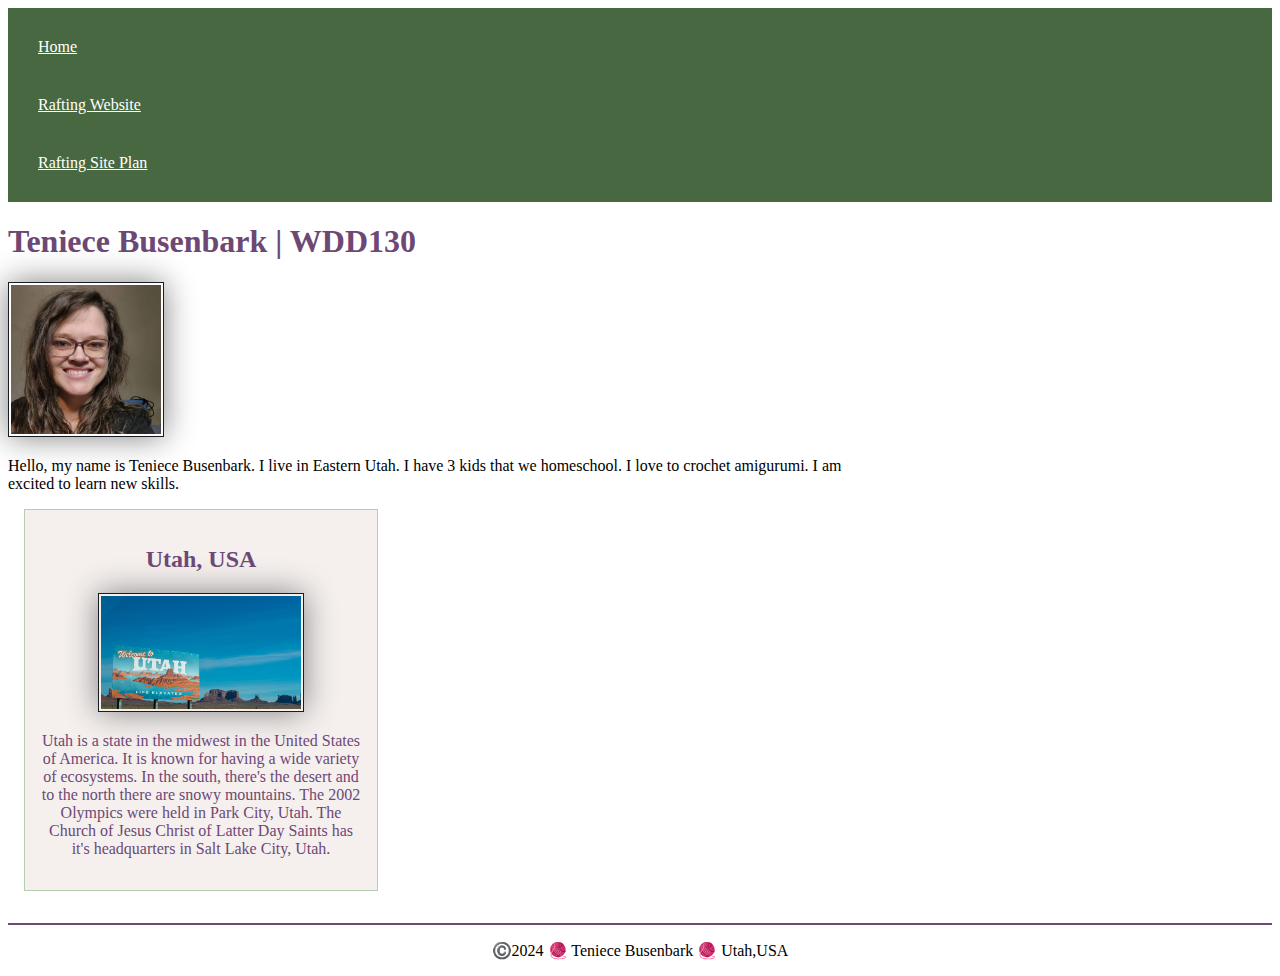
==== index.html @ c8c78171 "aside changes" ====
<!DOCTYPE html>
<html lang="en-us">
    <head>
    <meta charset="utf-8">
    <meta name="viewport" content="width=device-width,initial-scale=1.0">
    <meta name="description" content="This is the homepage for Teniece Busenbark's WDD130 course project. It is to practice html code.">
    <meta name="author" content="Teniece Busenbark">
    <title>Teniece Busenbark WDD 130</title>
    <link rel="stylesheet" href="styles/styles.css">
    </head>
    <body>
        <header>
            <nav>
                <a href="#">Home</a>
                <a href="wwr/">Rafting Website</a>
                <a href="wwr/site-plan-rafting.html">Rafting Site Plan</a>
            </nav>
        </header>
        <main>
            <h1>Teniece Busenbark | WDD130</h1>
            <img src="images/profile.jpg" alt="Teniece Busenbark" width="200">
            <p>Hello, my name is Teniece Busenbark. I live in Eastern Utah. I have 3 kids that we homeschool. I love to crochet amigurumi. I am excited to learn new skills.</p>
            <aside>
                <h2>Utah, USA</h2>
                <img src="images/welcome_to_utah_jtucker.jpg" alt="Welcome to Utah sign picture by J.Tucker" >
                <p>Utah is a state in the midwest in the United States of America. It is known for having a wide variety of ecosystems. In the south, there's the desert and to the north there are snowy mountains. The 2002 Olympics were held in Park City, Utah. The Church of Jesus Christ of Latter Day Saints has it's headquarters in Salt Lake City, Utah.
                </p>
            </aside>
        </main>    
        
        <footer>
            <p>©️2024 🧶 Teniece Busenbark 🧶  Utah,USA</p>
        </footer>
    </body>
</html>
---- styles/styles.css ----
nav {
  background-color: #476840;
  padding: 10px;
}
nav a {
  color: white;
  display: block;
  padding: 20px;
}
h1 {
  color:#6d4875;


}
main img {
  width: 150px;
  height: auto;
  border: 1px solid rgb(25, 29, 33);
  padding: 2px;
  box-shadow: 0 0 30px gray;
}
p{
  padding: 0;
}
main {
  max-width: 840px;
}
aside {
  width: 20rem;
  margin: 1rem;
  padding: 1rem;
  border: 1px solid rgba(176,203,170,.9);
  background-color: rgba(203,180,170,.2) ;
  color:#6d4875;
  text-align: center;
}
aside img {
  width: 200px;
  height: auto;
}
footer {
  margin-top: 2rem;
  border-top: 2px  solid #6d4875;
  text-align:center;
}
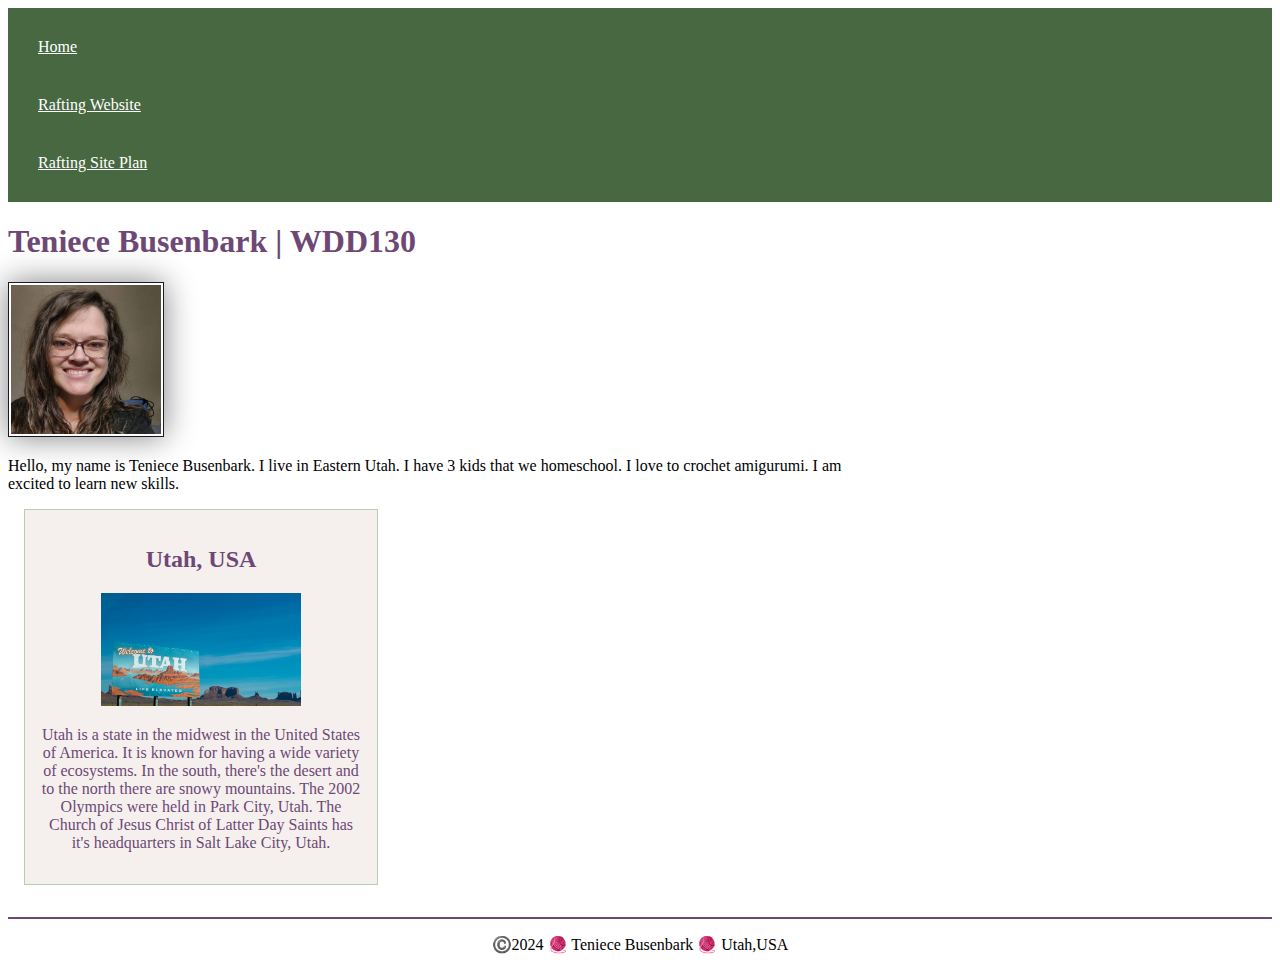
==== commit f33ed721: "index changes" ====
--- a/index.html
+++ b/index.html
@@ -20,13 +20,13 @@
             <h1>Teniece Busenbark | WDD130</h1>
             <img src="images/profile.jpg" alt="Teniece Busenbark" width="200">
             <p>Hello, my name is Teniece Busenbark. I live in Eastern Utah. I have 3 kids that we homeschool. I love to crochet amigurumi. I am excited to learn new skills.</p>
-            <aside>
-                <h2>Utah, USA</h2>
-                <img src="images/welcome_to_utah_jtucker.jpg" alt="Welcome to Utah sign picture by J.Tucker" >
-                <p>Utah is a state in the midwest in the United States of America. It is known for having a wide variety of ecosystems. In the south, there's the desert and to the north there are snowy mountains. The 2002 Olympics were held in Park City, Utah. The Church of Jesus Christ of Latter Day Saints has it's headquarters in Salt Lake City, Utah.
-                </p>
-            </aside>
-        </main>    
+        </main>
+        <aside>
+            <h2>Utah, USA</h2>
+            <img src="images/welcome_to_utah_jtucker.jpg" alt="Welcome to Utah sign picture by J.Tucker" >
+            <p>Utah is a state in the midwest in the United States of America. It is known for having a wide variety of ecosystems. In the south, there's the desert and to the north there are snowy mountains. The 2002 Olympics were held in Park City, Utah. The Church of Jesus Christ of Latter Day Saints has it's headquarters in Salt Lake City, Utah.
+            </p>
+        </aside>
         
         <footer>
             <p>©️2024 🧶 Teniece Busenbark 🧶  Utah,USA</p>
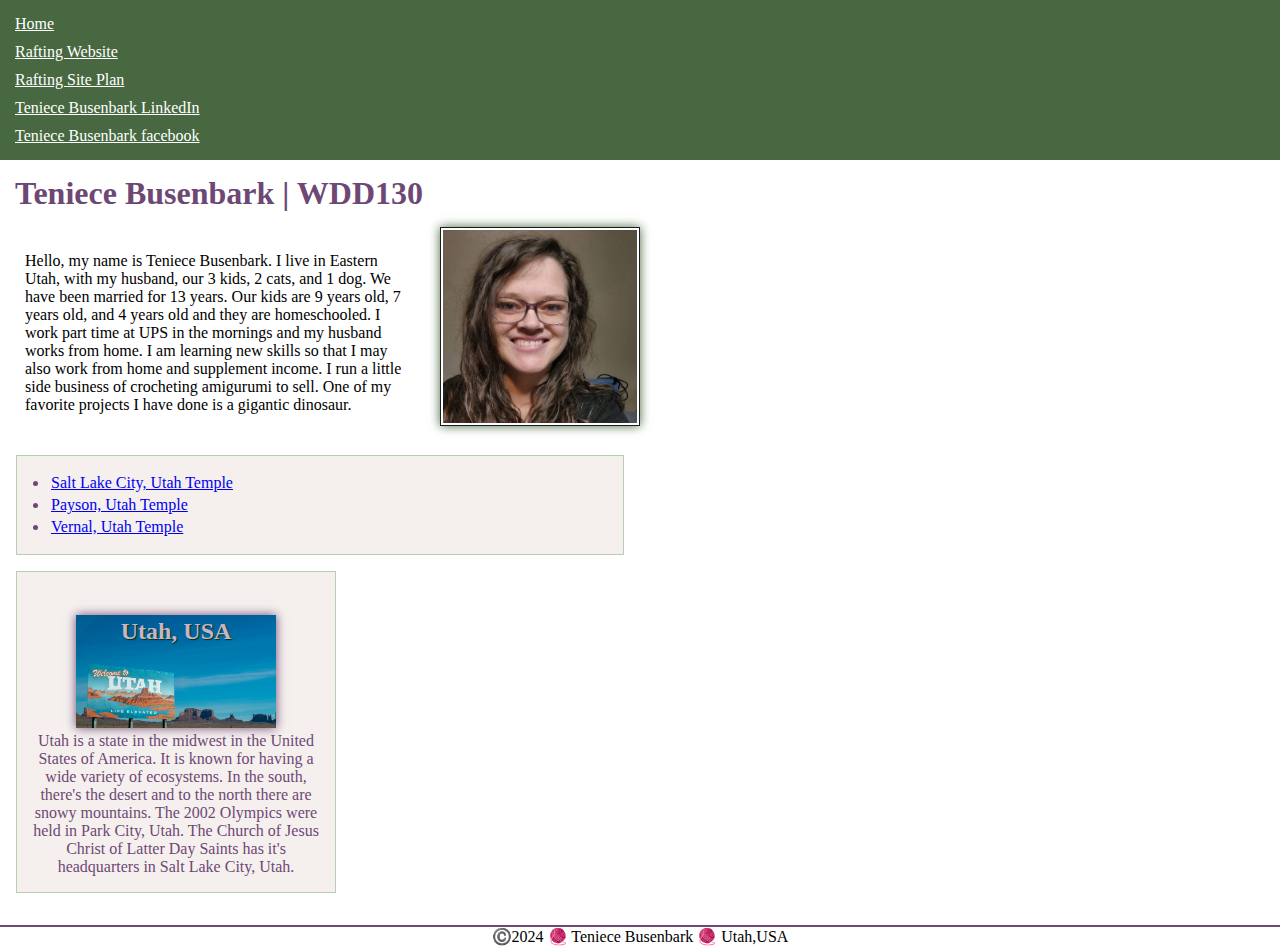
==== commit 2b33ee67: "homepage update using css" ====
--- a/index.html
+++ b/index.html
@@ -14,14 +14,35 @@
                 <a href="#">Home</a>
                 <a href="wwr/">Rafting Website</a>
                 <a href="wwr/site-plan-rafting.html">Rafting Site Plan</a>
+                <a href="www.linkedin.com/in/teniece-b-a75121161">Teniece Busenbark LinkedIn</a>
+                <a href="www.facebook.com/teniece">Teniece Busenbark facebook</a>
             </nav>
         </header>
+
         <main>
             <h1>Teniece Busenbark | WDD130</h1>
             <img src="images/profile.jpg" alt="Teniece Busenbark" width="200">
-            <p>Hello, my name is Teniece Busenbark. I live in Eastern Utah. I have 3 kids that we homeschool. I love to crochet amigurumi. I am excited to learn new skills.</p>
+            <p>Hello, my name is Teniece Busenbark. I live in Eastern Utah, with my husband, our 3 kids, 2 cats, and 1 dog.
+                 We have been married for 13 years. Our kids are 9 years old, 7 years old, and 4 years old and they are homeschooled. 
+                 I work part time at UPS in the mornings and my husband works from home. I am learning new skills so that I may also work
+                  from home and supplement income. I run a little side business of crocheting amigurumi to sell. One of my favorite projects I
+                  have done is a gigantic dinosaur. 
+            </p>
+            <ul class="box indent">
+                <li>
+                    <a href="https://www.churchofjesuschrist.org/temples/details/salt-lake-temple?lang=eng" target="_blank">Salt Lake City, Utah Temple</a> 
+                </li>
+                <li>
+                    <a href="https://www.churchofjesuschrist.org/temples/details/payson-utah-temple?lang=eng" target="_blank">Payson, Utah Temple</a>
+                </li>
+                <li>
+                    <a href="https://www.churchofjesuschrist.org/temples/details/vernal-utah-temple?lang=eng" target="_blank">Vernal, Utah Temple</a>
+                </li>
+                </ul>
         </main>
-        <aside>
+        
+
+        <aside class="box">
             <h2>Utah, USA</h2>
             <img src="images/welcome_to_utah_jtucker.jpg" alt="Welcome to Utah sign picture by J.Tucker" >
             <p>Utah is a state in the midwest in the United States of America. It is known for having a wide variety of ecosystems. In the south, there's the desert and to the north there are snowy mountains. The 2002 Olympics were held in Park City, Utah. The Church of Jesus Christ of Latter Day Saints has it's headquarters in Salt Lake City, Utah.
@@ -31,5 +52,8 @@
         <footer>
             <p>©️2024 🧶 Teniece Busenbark 🧶  Utah,USA</p>
         </footer>
+
+        
     </body>
+    <!-- Last Modified: 05/05/2024 -->
 </html>--- a/styles/styles.css
+++ b/styles/styles.css
@@ -1,3 +1,8 @@
+* {
+  margin: 0;
+  padding: 0;
+  box-sizing: border-box;
+}
 nav {
   background-color: #476840;
   padding: 10px;
@@ -5,41 +10,69 @@
 nav a {
   color: white;
   display: block;
-  padding: 20px;
+  padding: 5px;
 }
+
 h1 {
   color:#6d4875;
+  padding: 15px;
+}
 
-
-}
 main img {
-  width: 150px;
+  float: right;
+  width: 200px;
   height: auto;
   border: 1px solid rgb(25, 29, 33);
   padding: 2px;
-  box-shadow: 0 0 30px gray;
+  box-shadow: 0 0 10px #476840;
+  margin: 0 0 2rem 2rem
 }
-p{
-  padding: 0;
+
+main p{
+  padding: 25px;
 }
+
 main {
-  max-width: 840px;
+  max-width: 640px;
 }
+
 aside {
   width: 20rem;
+  text-align: center;
+}
+
+aside h2{
+  position: relative;
+  bottom: -30px;
+  color: #c8b3cb;
+  text-shadow: 1px 1px 1px #063102;
+}
+
+aside img {
+  width: 200px;
+  height: auto;
+  box-shadow: 0px 0px 10px #6d4875;
+
+}
+footer {
+  margin-top: 2rem;
+  border-top: 2px  solid #6d4875;
+  text-align:center;
+}
+
+/* Class Selectors */
+.box {
   margin: 1rem;
   padding: 1rem;
   border: 1px solid rgba(176,203,170,.9);
   background-color: rgba(203,180,170,.2) ;
   color:#6d4875;
-  text-align: center;
 }
-aside img {
-  width: 200px;
-  height: auto;
+
+.box li{
+  padding: 2px;
 }
-footer {
-  margin-top: 2rem;
-  border-top: 2px  solid #6d4875;
-  text-align:center;
+
+.indent {
+  padding-left: 2rem;
 }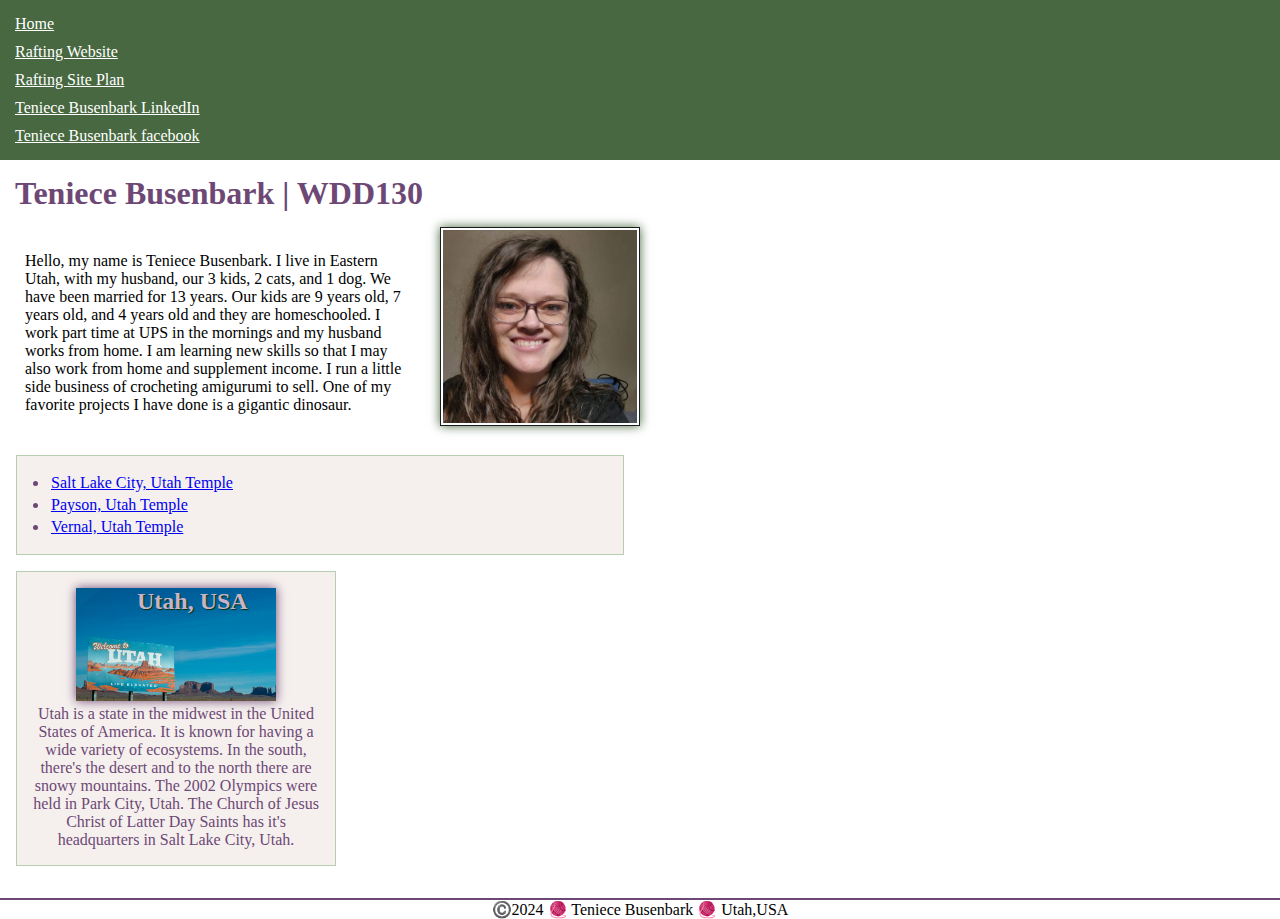
==== commit 4689489c: "fixed social media links" ====
--- a/index.html
+++ b/index.html
@@ -14,8 +14,8 @@
                 <a href="#">Home</a>
                 <a href="wwr/">Rafting Website</a>
                 <a href="wwr/site-plan-rafting.html">Rafting Site Plan</a>
-                <a href="www.linkedin.com/in/teniece-b-a75121161">Teniece Busenbark LinkedIn</a>
-                <a href="www.facebook.com/teniece">Teniece Busenbark facebook</a>
+                <a href="https://www.linkedin.com/in/teniece-b-a75121161/">Teniece Busenbark LinkedIn</a>
+                <a href="https://www.facebook.com/teniece">Teniece Busenbark facebook</a>
             </nav>
         </header>
 
--- a/styles/styles.css
+++ b/styles/styles.css
@@ -39,13 +39,14 @@
 aside {
   width: 20rem;
   text-align: center;
+  position: relative;
 }
 
 aside h2{
-  position: relative;
-  bottom: -30px;
   color: #c8b3cb;
   text-shadow: 1px 1px 1px #063102;
+  position: absolute;
+  left: 120px;
 }
 
 aside img {
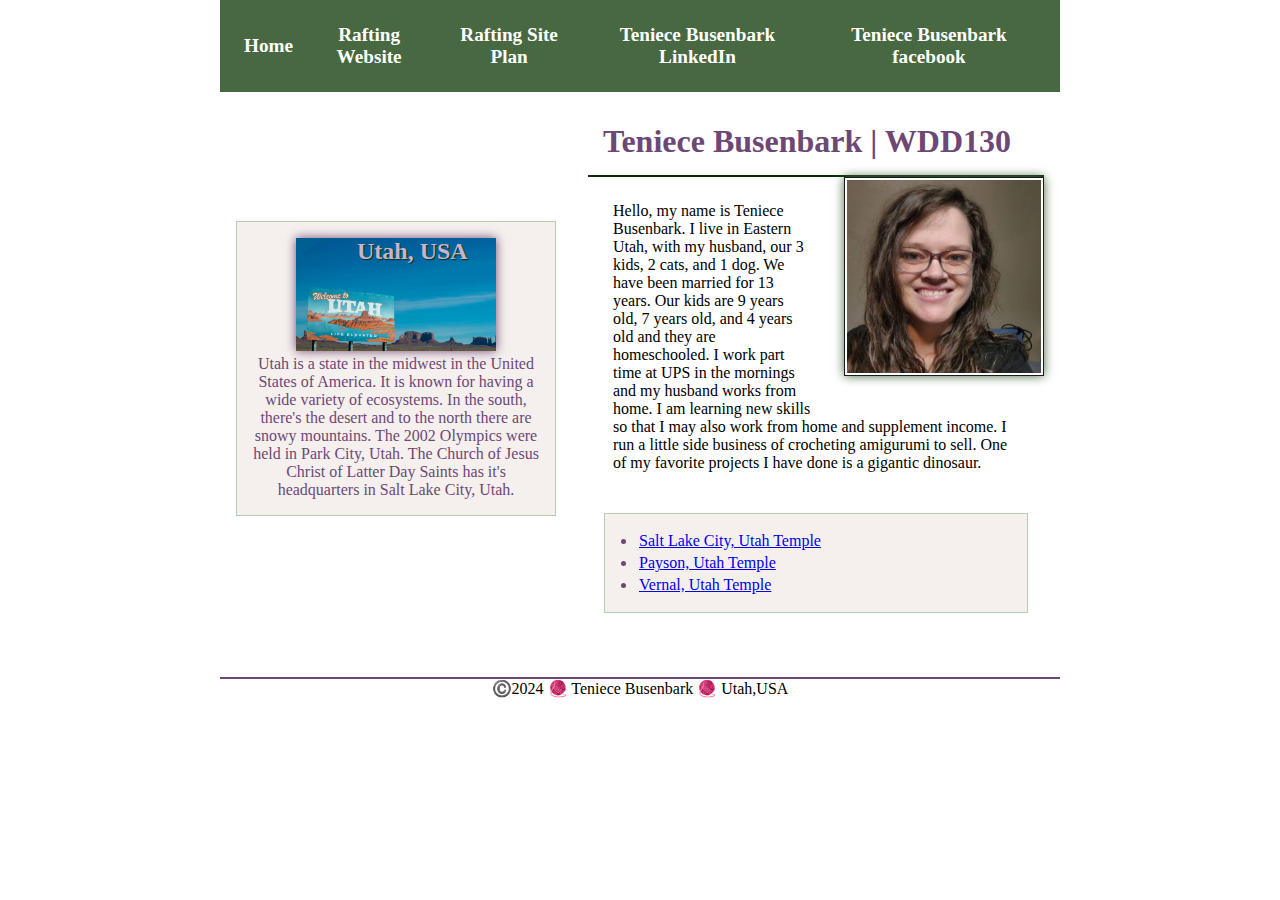
==== commit 4fbc8377: "fixed index" ====
--- a/index.html
+++ b/index.html
@@ -18,28 +18,28 @@
                 <a href="https://www.facebook.com/teniece">Teniece Busenbark facebook</a>
             </nav>
         </header>
-
-        <main>
-            <h1>Teniece Busenbark | WDD130</h1>
-            <img src="images/profile.jpg" alt="Teniece Busenbark" width="200">
-            <p>Hello, my name is Teniece Busenbark. I live in Eastern Utah, with my husband, our 3 kids, 2 cats, and 1 dog.
-                 We have been married for 13 years. Our kids are 9 years old, 7 years old, and 4 years old and they are homeschooled. 
-                 I work part time at UPS in the mornings and my husband works from home. I am learning new skills so that I may also work
-                  from home and supplement income. I run a little side business of crocheting amigurumi to sell. One of my favorite projects I
-                  have done is a gigantic dinosaur. 
-            </p>
-            <ul class="box indent">
-                <li>
-                    <a href="https://www.churchofjesuschrist.org/temples/details/salt-lake-temple?lang=eng" target="_blank">Salt Lake City, Utah Temple</a> 
-                </li>
-                <li>
-                    <a href="https://www.churchofjesuschrist.org/temples/details/payson-utah-temple?lang=eng" target="_blank">Payson, Utah Temple</a>
-                </li>
-                <li>
-                    <a href="https://www.churchofjesuschrist.org/temples/details/vernal-utah-temple?lang=eng" target="_blank">Vernal, Utah Temple</a>
-                </li>
-                </ul>
-        </main>
+        <div  class="grid">
+            <main>
+                <h1>Teniece Busenbark | WDD130</h1>
+                <img src="images/profile.jpg" alt="Teniece Busenbark" width="200">
+                <p>Hello, my name is Teniece Busenbark. I live in Eastern Utah, with my husband, our 3 kids, 2 cats, and 1 dog.
+                    We have been married for 13 years. Our kids are 9 years old, 7 years old, and 4 years old and they are homeschooled. 
+                    I work part time at UPS in the mornings and my husband works from home. I am learning new skills so that I may also work
+                    from home and supplement income. I run a little side business of crocheting amigurumi to sell. One of my favorite projects I
+                    have done is a gigantic dinosaur. 
+                </p>
+                <ul class="box indent">
+                    <li>
+                        <a href="https://www.churchofjesuschrist.org/temples/details/salt-lake-temple?lang=eng" target="_blank">Salt Lake City, Utah Temple</a> 
+                    </li>
+                    <li>
+                        <a href="https://www.churchofjesuschrist.org/temples/details/payson-utah-temple?lang=eng" target="_blank">Payson, Utah Temple</a>
+                    </li>
+                    <li>
+                        <a href="https://www.churchofjesuschrist.org/temples/details/vernal-utah-temple?lang=eng" target="_blank">Vernal, Utah Temple</a>
+                    </li>
+                    </ul>
+            </main>
         
 
         <aside class="box">
@@ -48,12 +48,12 @@
             <p>Utah is a state in the midwest in the United States of America. It is known for having a wide variety of ecosystems. In the south, there's the desert and to the north there are snowy mountains. The 2002 Olympics were held in Park City, Utah. The Church of Jesus Christ of Latter Day Saints has it's headquarters in Salt Lake City, Utah.
             </p>
         </aside>
-        
+        </div>
         <footer>
             <p>©️2024 🧶 Teniece Busenbark 🧶  Utah,USA</p>
         </footer>
 
         
     </body>
-    <!-- Last Modified: 05/05/2024 -->
+    <!-- Last Modified: 05/12/24 -->
 </html>--- a/styles/styles.css
+++ b/styles/styles.css
@@ -3,19 +3,35 @@
   padding: 0;
   box-sizing: border-box;
 }
+
+header, .grid, footer {
+  max-width: 840px;
+  margin: 0 auto;
+}
+
 nav {
+  display: flex;
+  justify-content: space-evenly;
+  align-items: center;
   background-color: #476840;
-  padding: 10px;
+  padding: 1rem;
 }
-nav a {
+
+nav a { 
   color: white;
   display: block;
-  padding: 5px;
+  padding: .5rem;
+  text-decoration: none;
+  font-size: 1.2rem;
+  font-weight: 700;
+  text-align: center;
 }
 
 h1 {
   color:#6d4875;
   padding: 15px;
+  border-bottom: solid 2px #063102;
+  
 }
 
 main img {
@@ -28,18 +44,28 @@
   margin: 0 0 2rem 2rem
 }
 
+.grid {
+  display: grid;
+  align-items: center;
+}
+
+main {
+  grid-column: 2/3;
+  margin: 1rem;
+}
+
 main p{
   padding: 25px;
 }
 
-main {
-  max-width: 640px;
-}
+
 
 aside {
   width: 20rem;
   text-align: center;
   position: relative;
+  grid-column: 1/2;
+  grid-row: 1/2;
 }
 
 aside h2{
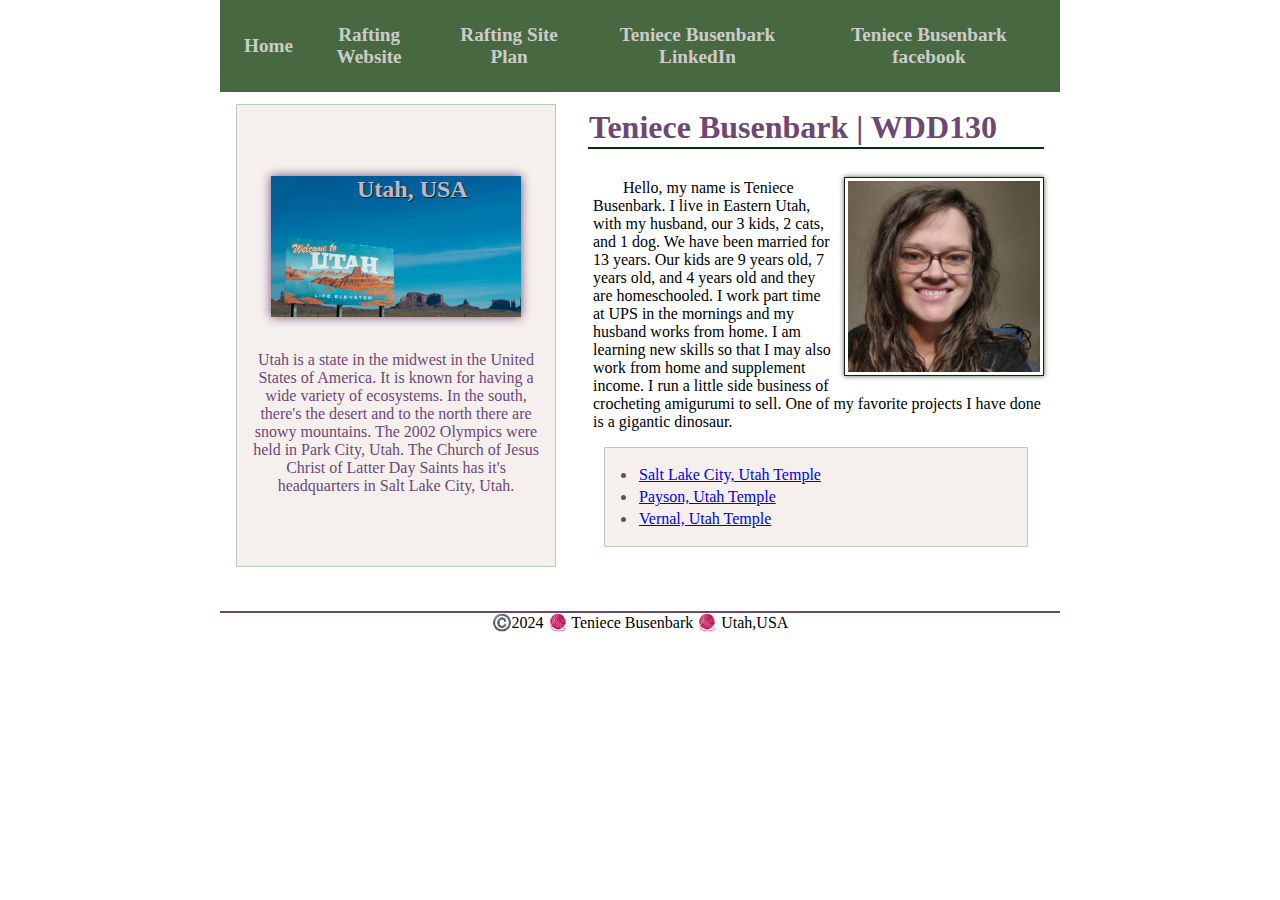
==== commit 488650d3: "edited css" ====
--- a/index.html
+++ b/index.html
@@ -42,12 +42,12 @@
             </main>
         
 
-        <aside class="box">
-            <h2>Utah, USA</h2>
-            <img src="images/welcome_to_utah_jtucker.jpg" alt="Welcome to Utah sign picture by J.Tucker" >
-            <p>Utah is a state in the midwest in the United States of America. It is known for having a wide variety of ecosystems. In the south, there's the desert and to the north there are snowy mountains. The 2002 Olympics were held in Park City, Utah. The Church of Jesus Christ of Latter Day Saints has it's headquarters in Salt Lake City, Utah.
-            </p>
-        </aside>
+            <aside class="box">
+                <h2>Utah, USA</h2>
+                <img src="images/welcome_to_utah_jtucker.jpg" alt="Welcome to Utah sign picture by J.Tucker" >
+                <p> Utah is a state in the midwest in the United States of America. It is known for having a wide variety of ecosystems. In the south, there's the desert and to the north there are snowy mountains. The 2002 Olympics were held in Park City, Utah. The Church of Jesus Christ of Latter Day Saints has it's headquarters in Salt Lake City, Utah.
+                </p>
+            </aside>
         </div>
         <footer>
             <p>©️2024 🧶 Teniece Busenbark 🧶  Utah,USA</p>
@@ -55,5 +55,5 @@
 
         
     </body>
-    <!-- Last Modified: 05/12/24 -->
+    <!-- Last Modified: 05/13/24 -->
 </html>--- a/styles/styles.css
+++ b/styles/styles.css
@@ -18,7 +18,7 @@
 }
 
 nav a { 
-  color: white;
+  color: #e7e4e7d3;
   display: block;
   padding: .5rem;
   text-decoration: none;
@@ -29,9 +29,9 @@
 
 h1 {
   color:#6d4875;
-  padding: 15px;
+  padding: 1px;
   border-bottom: solid 2px #063102;
-  
+  margin-bottom: 20px;
 }
 
 main img {
@@ -39,9 +39,9 @@
   width: 200px;
   height: auto;
   border: 1px solid rgb(25, 29, 33);
-  padding: 2px;
-  box-shadow: 0 0 10px #476840;
-  margin: 0 0 2rem 2rem
+  padding: 3px;
+  box-shadow: 0 0 5px #476840;
+  margin: .5rem 0 6px 8px;
 }
 
 .grid {
@@ -55,15 +55,18 @@
 }
 
 main p{
-  padding: 25px;
+  padding: 10px 0 0 5px ;
+  text-indent: 30px;
 }
 
 
 
 aside {
   width: 20rem;
+  height: 95%;
   text-align: center;
   position: relative;
+  align-content: center;
   grid-column: 1/2;
   grid-row: 1/2;
 }
@@ -76,11 +79,13 @@
 }
 
 aside img {
-  width: 200px;
+  width: 250px;
   height: auto;
   box-shadow: 0px 0px 10px #6d4875;
+  margin-bottom: 30px;
 
 }
+
 footer {
   margin-top: 2rem;
   border-top: 2px  solid #6d4875;
@@ -88,7 +93,7 @@
 }
 
 /* Class Selectors */
-.box {
+.box { 
   margin: 1rem;
   padding: 1rem;
   border: 1px solid rgba(176,203,170,.9);
